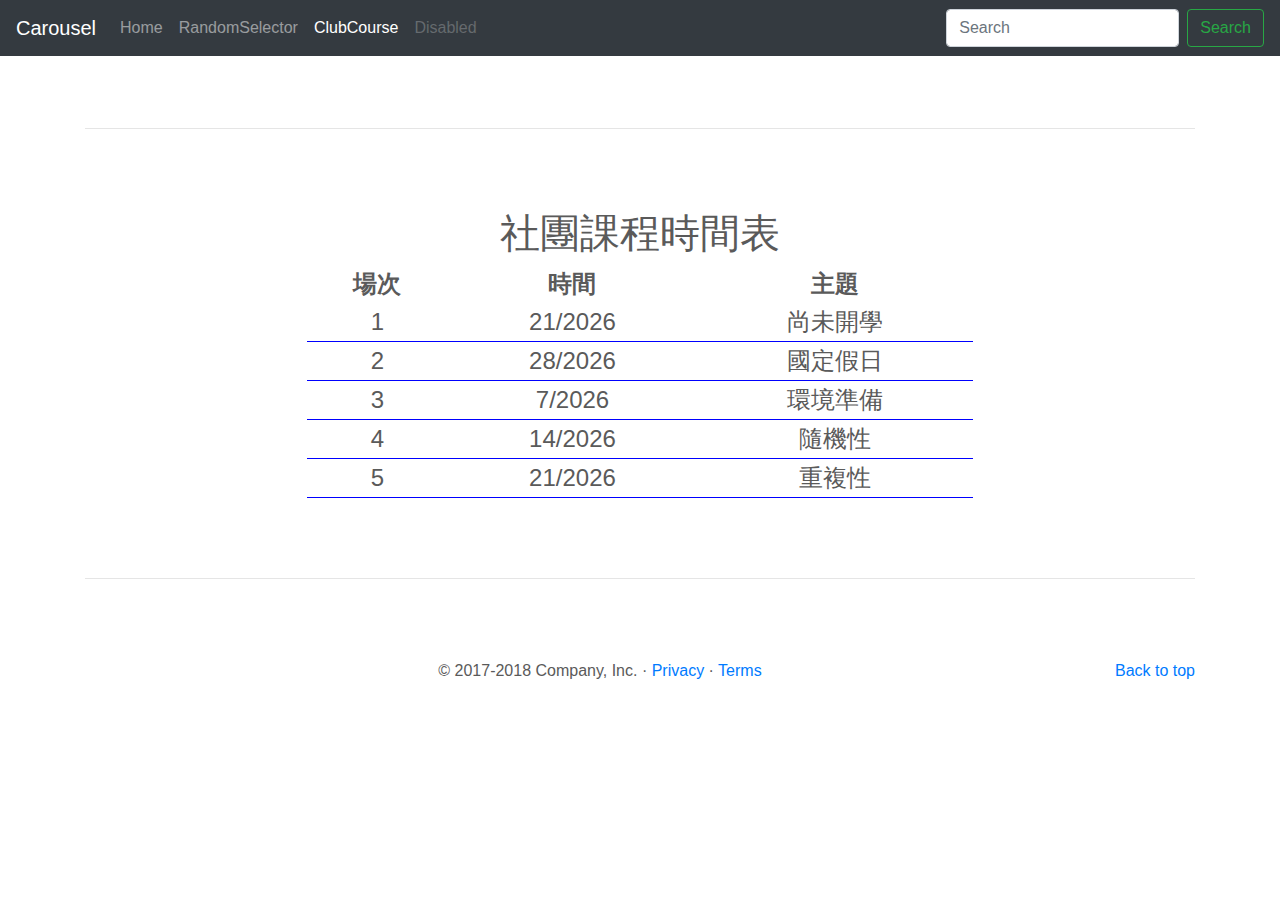
==== club_course.html @ a9c163be "first commit" ====
<!doctype html>
<html lang="en">
  <head>
    <meta charset="utf-8">
    <meta name="viewport" content="width=device-width, initial-scale=1, shrink-to-fit=no">
    <meta name="description" content="">
    <meta name="author" content="">
    <link rel="icon" href="favicon.ico">

    <title>Carousel Template for Bootstrap</title>

    <!-- Bootstrap core CSS -->
    <link href="dist/css/bootstrap.min.css" rel="stylesheet">
    <link href="club_course/style.css" rel="stylesheet">

    <!-- Custom styles for this template -->
    <link href="carousel.css" rel="stylesheet">
  </head>
  <body>

    <header>
      <nav class="navbar navbar-expand-md navbar-dark fixed-top bg-dark">
        <a class="navbar-brand" href="#">Carousel</a>
        <button class="navbar-toggler" type="button" data-toggle="collapse" data-target="#navbarCollapse" aria-controls="navbarCollapse" aria-expanded="false" aria-label="Toggle navigation">
          <span class="navbar-toggler-icon"></span>
        </button>
        <div class="collapse navbar-collapse" id="navbarCollapse">
          <ul class="navbar-nav mr-auto">
            <li class="nav-item">
              <a class="nav-link" href="index.html">Home</a>
            </li>
            <li class="nav-item">
                <a class="nav-link" href="random_selector.html">RandomSelector</a>
              </li>
              <li class="nav-item active">
                <a class="nav-link" href="#">ClubCourse <span class="sr-only">(current)</span></a>
              </li>
            <li class="nav-item">
              <a class="nav-link disabled" href="#">Disabled</a>
            </li>
          </ul>
          <form class="form-inline mt-2 mt-md-0">
            <input class="form-control mr-sm-2" type="text" placeholder="Search" aria-label="Search">
            <button class="btn btn-outline-success my-2 my-sm-0" type="submit">Search</button>
          </form>
        </div>
      </nav>
    </header>

    <main role="main">


      <!-- Marketing messaging and featurettes
      ================================================== -->
      <!-- Wrap the rest of the page in another container to center all the content. -->

      <div class="container marketing">

        <hr class="featurette-divider">

        <h1>社團課程時間表</h1>
       <table id="courseTable"></table>

        
        <hr class="featurette-divider">

        <!-- /END THE FEATURETTES -->

      </div><!-- /.container -->


      <!-- FOOTER -->
      <footer class="container">
        <p class="float-right"><a href="#">Back to top</a></p>
        <p>&copy; 2017-2018 Company, Inc. &middot; <a href="#">Privacy</a> &middot; <a href="#">Terms</a></p>
      </footer>
    </main>

    <!-- Bootstrap core JavaScript
    ================================================== -->
    <!-- Placed at the end of the document so the pages load faster -->
    <script src="https://code.jquery.com/jquery-3.3.1.slim.min.js" integrity="sha384-q8i/X+965DzO0rT7abK41JStQIAqVgRVzpbzo5smXKp4YfRvH+8abtTE1Pi6jizo" crossorigin="anonymous"></script>
    <script>window.jQuery || document.write('<script src="assets/js/vendor/jquery-slim.min.js"><\/script>')</script>
    <script src="assets/js/vendor/popper.min.js"></script>
    <script src="dist/js/bootstrap.min.js"></script>
    <!-- Just to make our placeholder images work. Don't actually copy the next line! -->
    <script src="assets/js/vendor/holder.min.js"></script>
    <script src="club_course/topic.js"></script>
    <script src="club_course/main.js"></script>
  </body>
</html>
---- club_course/style.css ----
body{
    text-align:center;
}

table{
    width:60%;
    /* 表格置中 */
    margin: auto;   
    font-size:1.5em;
}
td{
    border-bottom: 1px solid blue;
}
---- carousel.css ----
/* GLOBAL STYLES
-------------------------------------------------- */
/* Padding below the footer and lighter body text */

body {
  padding-top: 3rem;
  padding-bottom: 3rem;
  color: #5a5a5a;
}


/* CUSTOMIZE THE CAROUSEL
-------------------------------------------------- */

/* Carousel base class */
.carousel {
  margin-bottom: 4rem;
}
/* Since positioning the image, we need to help out the caption */
.carousel-caption {
  bottom: 3rem;
  z-index: 10;
}

/* Declare heights because of positioning of img element */
.carousel-item {
  height: 32rem;
  background-color: #777;
}
.carousel-item > img {
  position: absolute;
  top: 0;
  left: 0;
  min-width: 100%;
  height: 32rem;
}


/* MARKETING CONTENT
-------------------------------------------------- */

/* Center align the text within the three columns below the carousel */
.marketing .col-lg-4 {
  margin-bottom: 1.5rem;
  text-align: center;
}
.marketing h2 {
  font-weight: 400;
}
.marketing .col-lg-4 p {
  margin-right: .75rem;
  margin-left: .75rem;
}


/* Featurettes
------------------------- */

.featurette-divider {
  margin: 5rem 0; /* Space out the Bootstrap <hr> more */
}

/* Thin out the marketing headings */
.featurette-heading {
  font-weight: 300;
  line-height: 1;
  letter-spacing: -.05rem;
}


/* RESPONSIVE CSS
-------------------------------------------------- */

@media (min-width: 40em) {
  /* Bump up size of carousel content */
  .carousel-caption p {
    margin-bottom: 1.25rem;
    font-size: 1.25rem;
    line-height: 1.4;
  }

  .featurette-heading {
    font-size: 50px;
  }
}

@media (min-width: 62em) {
  .featurette-heading {
    margin-top: 7rem;
  }
}
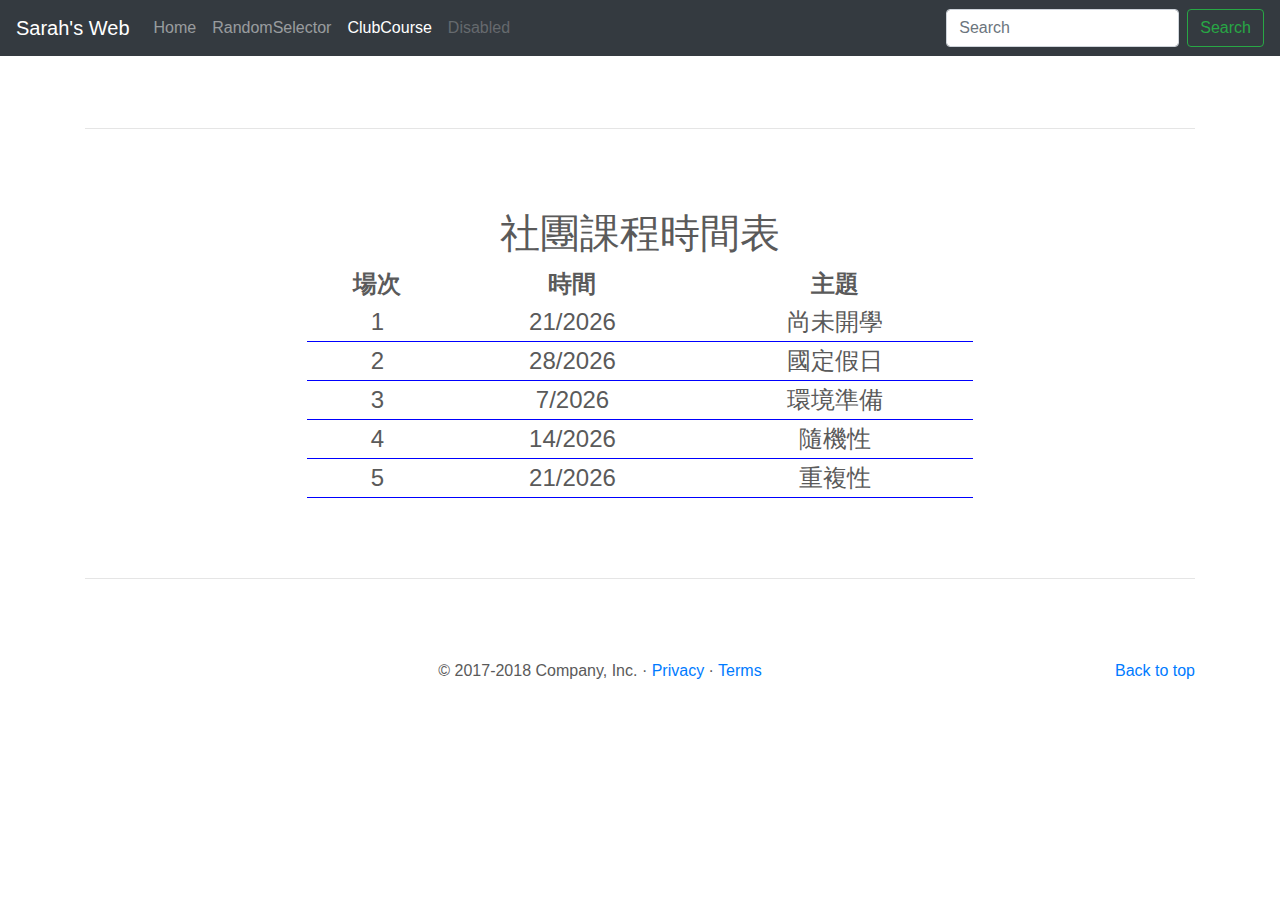
==== commit d36fee6f: "modify to Sarah web" ====
--- a/club_course.html
+++ b/club_course.html
@@ -20,7 +20,7 @@
 
     <header>
       <nav class="navbar navbar-expand-md navbar-dark fixed-top bg-dark">
-        <a class="navbar-brand" href="#">Carousel</a>
+        <a class="navbar-brand" href="#">Sarah's Web</a>
         <button class="navbar-toggler" type="button" data-toggle="collapse" data-target="#navbarCollapse" aria-controls="navbarCollapse" aria-expanded="false" aria-label="Toggle navigation">
           <span class="navbar-toggler-icon"></span>
         </button>
